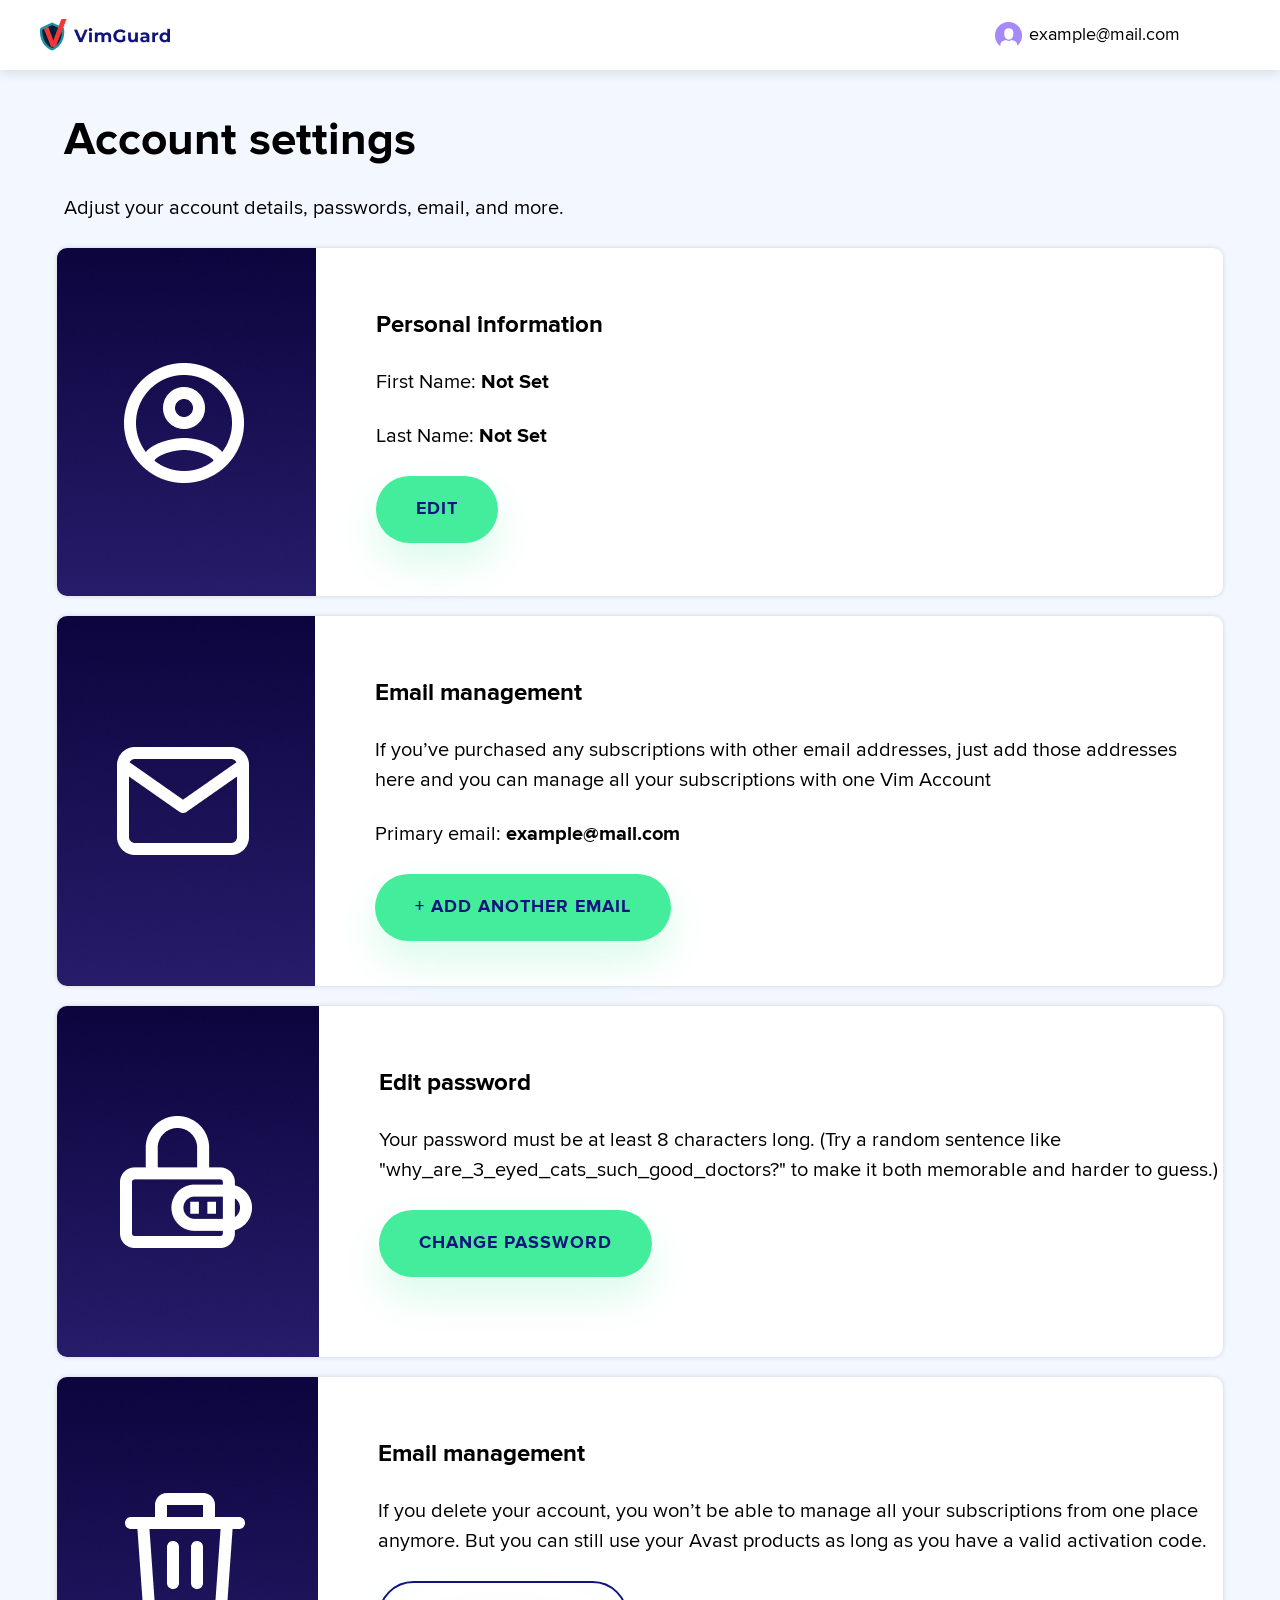
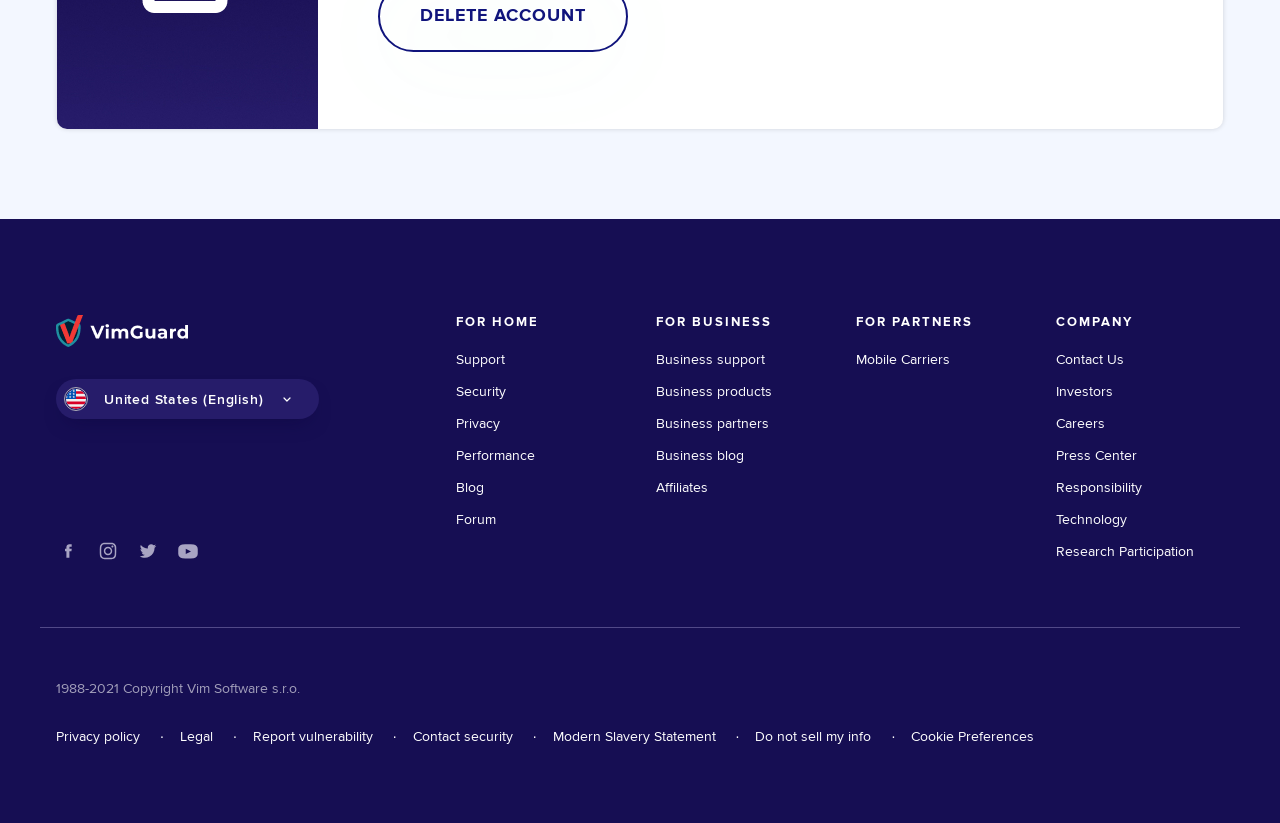
==== account.html @ c8c71c6e "Account init" ====
<!DOCTYPE html>
<html lang="en">

<head>

    <!-- <script src="./scripts/OtAutoBlock.js"></script> -->
    <script src="./scripts/static/10001792/web/j/vendor/one-trust.js"></script>

    <meta charset="utf-8">

    <meta name="viewport" content="width=device-width, initial-scale=1, shrink-to-fit=no">

    <link rel="icon" type="image/png" href="./favicon.ico" sizes="32x32" />
    <link rel="icon" type="image/png" href="./favicon.ico" sizes="16x16" />

    <meta name="application-name" content="VimGuard Antivirus" />
    <meta name="msapplication-TileColor" content="#2d364c" />
    <meta name="msapplication-square150x150logo" content="./images/big-logo.png">
    <meta name="msapplication-square310x310logo" content="./images/big-logo.png" />

    <meta content="./images/big-logo.png" property="og:image" />

    <link href="./styles/vimguard.css" rel="stylesheet" media="all">
    <link rel="stylesheet" href="./styles/owl.carousel.min.css">
    <link rel="stylesheet" href="./styles/owl.theme.default.min.css">



    <title>VimGuard | Download Free Antivirus</title>
    <meta
        content="Join 180 million others and get award-winning free antivirus for PC, Mac & Android. Surf safely & privately with our VPN. Download VimGuard today!"
        name="description">
    <meta property="og:title" content="VimGuard | Download Free Antivirus &amp; VPN | 100% Free &amp; Easy">
    <meta property="og:description"
        content="Join 180 million others and get award-winning free antivirus for PC, Mac & Android. Surf safely & privately with our VPN. Download VimGuard today!">

    <link href="./styles/index.css" media="all" rel="stylesheet">
    <link href="./styles/download-popup.css" media="all" rel="stylesheet" />
    <link href="./styles/local.css" rel="stylesheet" media="all" />
    <link rel="stylesheet" href="./styles/custom-styles.css">

    <script src="https://cdn.polyfill.io/v2/polyfill.min.js"></script>
    <script>
        document.documentElement.className = document.documentElement.className.replace("no-js", "js");
    </script>
</head>
<!-- Использовать тег "logged", когда пользователь успешно вошел в свой кабинет -->

<body class="tmpl-www mod-en-us logged">
    <header class="header-admin">
        <div class="header-line">
            <a href="#"><img src="./images/logo.png" alt="VimGuard Logo"></a>
            <div class="header-line_user">
                <img src="./images/adminpanel/userphoto7689.png" alt="User no photo" class="header-line_user_img">
                <span class="header-line_user_login">example@mail.com</span>
            </div>
        </div>
    </header>
    <main class="main_admin">
        <div class="main_page_first_line">
            <h2 class="main_page_first_line_title">
                Account settings 
            </h2>
            <p class="main_page_first_line_text">
                Adjust your account details, passwords, email, and more.
            </p>
        </div>
        <div class="main_admin_settings_container">
            <div class="main_admin_settings_item">
                <img src="./images/adminpanel/ac3.jpg" alt="Personal information">
                <div class="main_admin_settings_item_info">
                    <p class="main_admin_settings_item_info_title">Personal information</p>
                    <div class="main_admin_settings_item_info_content">
                        <p class="main_admin_settings_item_info_text">First Name: <b>Not Set</b></p>
                        <p class="main_admin_settings_item_info_text">Last Name: <b>Not Set</b></p>
                    </div>
                    <button type="button" class="main_admin_settings_item_info_button">Edit</button>
                </div>
            </div>
            <div class="main_admin_settings_item">
                <img src="./images/adminpanel/ac4.jpg" alt="Email management">
                <div class="main_admin_settings_item_info">
                    <p class="main_admin_settings_item_info_title">Email management</p>
                    <p class="main_admin_settings_item_info_text">
                        If you’ve purchased any subscriptions with other email addresses, just add those addresses here and you can manage all your subscriptions with one Vim Account
                    </p>
                    <div class="main_admin_settings_item_info_content">
                        <p class="main_admin_settings_item_info_text">Primary email: <b>example@mail.com</b></p>
                    </div>
                    <button type="button" class="main_admin_settings_item_info_button">+ add another email</button>
                </div>
            </div>
            <div class="main_admin_settings_item">
                <img src="./images/adminpanel/ac5.jpg" alt="Edit password">
                <div class="main_admin_settings_item_info">
                    <p class="main_admin_settings_item_info_title">Edit password</p>
                    <p class="main_admin_settings_item_info_text">
                        Your password must be at least 8 characters long. (Try a random sentence like "why_are_3_eyed_cats_such_good_doctors?" to make it both memorable and harder to guess.)
                    </p>
                    <button type="button" class="main_admin_settings_item_info_button">Change password</button>
                </div>
            </div>
            <div class="main_admin_settings_item">
                <img src="./images/adminpanel/ac6.jpg" alt="Email management">
                <div class="main_admin_settings_item_info">
                    <p class="main_admin_settings_item_info_title">Email management</p>
                    <p class="main_admin_settings_item_info_text">
                        If you delete your account, you won’t be able to manage all your subscriptions from one place anymore. But you can still use your Avast products as long as you have a valid activation code.
                    </p>
                    <button type="button" class="main_admin_settings_item_delete_account">Delete account</button>
                </div>
            </div>
        </div>
    </main>
    <footer class="footer-admin" id="footer">
        <div class="bottom-links inverse" data-cmp-name="cmp-footer-links">
            <div class="container">
                <div class="row internal">
                    <div class="col-md-12 col-lg-4 select-region">
                        <img class="logo-vim" src="./images/logo-white.png" alt="VimGuard">
                        <p class="region en-us">
                            <a class="select-region-button with-flag js-language-selector-trigger"
                                aria-label="United States (English) opens dialog" tabindex="0">
                                <span>United States (English)</span><img src="./images/local/arrow-s-down-white.svg"
                                    alt="">
                            </a>
                        </p>
                    </div>
                    <div class="col-md-3 col-lg-2 links sec1">
                        <p class="tagline-medium">For home</p>
                        <ul class="list-unstyled">
                            <li><a href="#" target="_blank" rel="noopener noreferrer">Support</a></li>
                            <li><a href="#">Security</a></li>
                            <li><a href="#" target="_blank" rel="noopener noreferrer">Privacy</a></li>
                            <li><a href="#">Performance</a></li>
                            <li><a href="#" target="_blank" rel="noopener noreferrer">Blog</a></li>
                            <li><a href="#" target="_blank" rel="noopener noreferrer">Forum</a></li>
                        </ul>
                    </div>
                    <div class="col-md-3 col-lg-2 links sec2">
                        <p class="tagline-medium">For business</p>
                        <ul class="list-unstyled">
                            <li><a href="/en-us/business/support">Business support</a></li>
                            <li><a href="/en-us/business">Business products</a></li>
                            <li><a href="/en-us/business/become-a-partner">Business partners</a></li>
                            <li><a href="#">Business blog</a></li>
                            <li><a href="/en-us/affiliates">Affiliates</a></li>
                        </ul>
                    </div>
                    <div class="col-md-3 col-lg-2 links sec3">
                        <p class="tagline-medium">For partners</p>
                        <ul class="list-unstyled">
                            <li><a href="/en-us/mno">Mobile Carriers</a></li>
                        </ul>
                    </div>
                    <div class="col-md-3 col-lg-2 links sec4">
                        <p class="tagline-medium">Company</p>
                        <ul class="list-unstyled">
                            <li><a href="/en-us/contacts">Contact Us</a></li>
                            <li><a href="#" target="_blank" rel="noopener noreferrer">Investors</a></li>
                            <li><a href="/en-us/careers">Careers</a></li>
                            <li><a href="#" target="_blank" rel="noopener noreferrer">Press Center</a></li>
                            <li><a href="/en-us/responsibility">Responsibility</a></li>
                            <li><a href="/en-us/technology">Technology</a></li>
                            <li><a href="/en-us/online-research">Research Participation</a></li>
                        </ul>
                    </div>
                    <div class="social">
                        <div class="social-icons" data-cmp-name="cmp-social-icons">
                            <a href="#" title="Facebook" aria-label="Facebook" class="social-icons__item medium">
                                <svg xmlns="http://www.w3.org/2000/svg" width="32" height="32" viewBox="0 0 32 32">
                                    <path fill="#A8A4C3" fill-rule="evenodd"
                                        d="M20.575 16.347H17.86V25h-3.992v-8.653H12v-3.3h1.868v-2.151c-.072-1.064.338-2.106 1.121-2.852.784-.746 1.863-1.122 2.955-1.03h2.972v3.22h-2.123c-.244-.01-.48.086-.643.262-.164.175-.24.413-.206.648v1.9H21l-.425 3.303z">
                                    </path>
                                </svg>
                            </a>
                            <a href="#" title="Instagram" aria-label="Instagram" class="social-icons__item medium">
                                <svg xmlns="http://www.w3.org/2000/svg" width="32" height="32" viewBox="0 0 32 32">
                                    <path fill="#A8A4C3" fill-rule="evenodd"
                                        d="M27 11.492c.001-.917-.165-1.826-.49-2.683-.242-.74-.661-1.41-1.221-1.952-.54-.561-1.21-.981-1.952-1.224-.858-.326-1.768-.492-2.686-.49-1.543-.134-3.092-.173-4.64-.12-1.505-.05-3.012-.01-4.513.121-.918-.001-1.828.165-2.686.49-.742.241-1.414.66-1.957 1.219-.56.541-.98 1.211-1.222 1.952-.325.858-.49 1.77-.488 2.687-.135 1.5-.176 3.005-.122 4.51-.05 1.504-.01 3.01.122 4.508-.002.917.164 1.827.49 2.684.242.74.66 1.41 1.22 1.952.543.56 1.213.978 1.954 1.22.858.325 1.769.49 2.686.49 1.5.131 3.008.172 4.514.121 1.505.054 3.012.013 4.513-.121.917 0 1.828-.165 2.686-.49 1.49-.514 2.661-1.684 3.175-3.173.326-.857.492-1.766.49-2.683 0-1.22.122-1.586.122-4.51L27 11.492zm-2.076 8.9c.009.71-.115 1.413-.366 2.075-.425.913-1.158 1.647-2.071 2.073-.663.25-1.367.375-2.076.366-1.1 0-1.465.121-4.396.121-1.466.056-2.934.015-4.395-.121-.711.01-1.418-.114-2.084-.366-.912-.425-1.645-1.158-2.071-2.069-.25-.662-.375-1.366-.366-2.074 0-1.098-.122-1.464-.122-4.392-.055-1.465-.014-2.931.122-4.391-.01-.71.114-1.417.366-2.082.213-.45.502-.862.854-1.216.286-.426.72-.73 1.217-.853.664-.251 1.37-.375 2.08-.366 1.099 0 1.465-.122 4.395-.122 1.467-.055 2.935-.014 4.396.122.709-.009 1.413.115 2.076.366.913.424 1.648 1.157 2.075 2.069.25.662.375 1.366.366 2.074 0 1.098.122 1.464.122 4.392.055 1.466.014 2.934-.122 4.395zM16.01 10.392c-3.101 0-5.615 2.512-5.615 5.61 0 3.1 2.514 5.611 5.615 5.611 3.102 0 5.616-2.512 5.616-5.61.025-1.496-.559-2.938-1.617-3.995-1.059-1.058-2.502-1.641-3.999-1.616zm0 9.27c-.976.018-1.918-.362-2.61-1.052-.69-.69-1.07-1.632-1.052-2.608-.018-.975.362-1.916 1.053-2.607.69-.69 1.633-1.07 2.61-1.052.976-.017 1.918.362 2.609 1.052.69.69 1.07 1.632 1.053 2.607.018.976-.362 1.917-1.053 2.607-.69.69-1.633 1.07-2.61 1.053zm5.86-10.856c-.741 0-1.342.6-1.342 1.342 0 .74.6 1.341 1.343 1.341.741 0 1.343-.6 1.343-1.341-.007-.739-.604-1.336-1.343-1.342z">
                                    </path>
                                </svg>
                            </a>
                            <a href="#" title="Twitter" aria-label="Twitter" class="social-icons__item medium">
                                <svg xmlns="http://www.w3.org/2000/svg" width="32" height="32" viewBox="0 0 32 32">
                                    <path fill="#A8A4C3" fill-rule="evenodd"
                                        d="M24.762 11.5v.587c.012 4.72-2.547 9.07-6.668 11.334-4.122 2.265-9.146 2.082-13.094-.475.389 0 .681.097 1.071.097 2.051.027 4.047-.665 5.646-1.956-1.916-.042-3.595-1.298-4.186-3.13.285.08.581.113.876.097.396-.018.789-.083 1.169-.196-2.089-.421-3.594-2.26-3.603-4.401v-.098c.595.334 1.267.503 1.947.489-1.251-.823-2.017-2.214-2.044-3.717-.015-.79.187-1.569.584-2.25 2.285 2.86 5.698 4.575 9.345 4.695 0-.293-.097-.684-.097-1.076.029-2.473 2.017-4.472 4.478-4.5 1.262-.01 2.467.524 3.31 1.468.995-.196 1.95-.56 2.823-1.077-.327 1.054-1.018 1.956-1.947 2.544.897-.136 1.778-.365 2.628-.684-.646.844-1.398 1.6-2.238 2.249z">
                                    </path>
                                </svg>
                            </a>
                            <a href="#" title="YouTube" aria-label="Youtube" class="social-icons__item medium">
                                <svg xmlns="http://www.w3.org/2000/svg" width="32" height="32" viewBox="0 0 32 32">
                                    <path fill="#A8A4C3" fill-rule="evenodd"
                                        d="M16 7c2.51 0 5.022.112 7.533.336C26.628 7.612 29 10.205 29 13.312v6.376c0 3.107-2.372 5.7-5.467 5.976C21.022 25.888 18.51 26 16 26c-2.51 0-5.022-.112-7.533-.336C5.372 25.388 3 22.795 3 19.688v-6.376c0-3.107 2.372-5.7 5.467-5.976C10.978 7.112 13.49 7 16 7zm-3 6v7l7-3.5-7-3.5z">
                                    </path>
                                </svg>
                            </a>
                        </div>
                    </div>
                </div>
            </div>
        </div>
        <div class="footer inverse web" data-cmp-name="cmp-footer">
            <div class="container">
                <div class="row justify-content-between">
                    <div class="col-12  copyright">
                        <p>1988-2021 Copyright Vim Software s.r.o.</p>
                    </div>
                    <div class="col-12 middle">
                        <a href="/en-us/privacy-policy">Privacy policy</a>
                        <a href="/en-us/legal">Legal</a>
                        <a href="/coordinated-vulnerability-disclosure">Report vulnerability</a>
                        <a href="/bug-bounty">Contact security</a>
                        <a href="#" target="_blank" rel="noopener">Modern Slavery Statement</a>
                        <a href="/en-us/do-not-sell">Do not sell my info</a>
                        <button id="ot-sdk-btn" class="ot-sdk-show-settings">Cookie Preferences</button>
                    </div>
                    <div class="col-12  right">
                    </div>
                </div>
            </div>
        </div>
        <script src="./scripts/admin-scripts.js"></script>
    </footer>
</body>

</html>
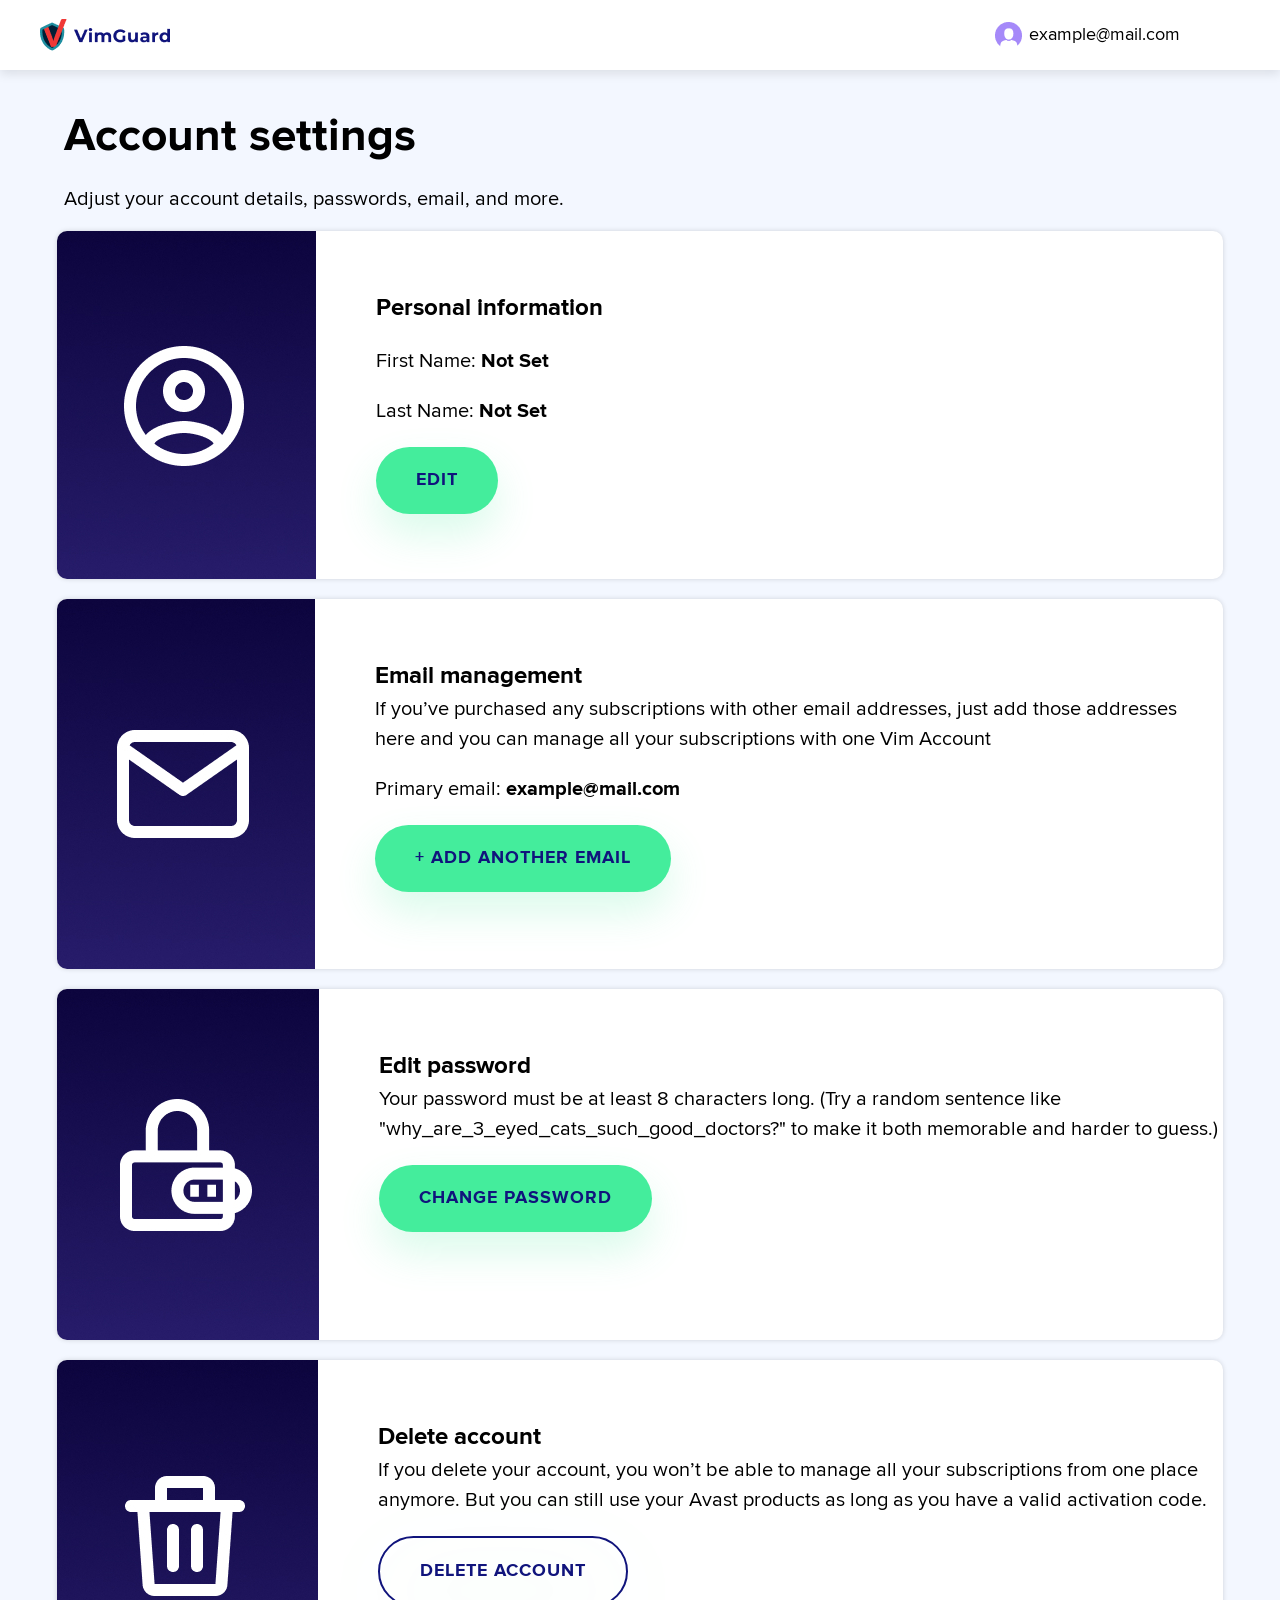
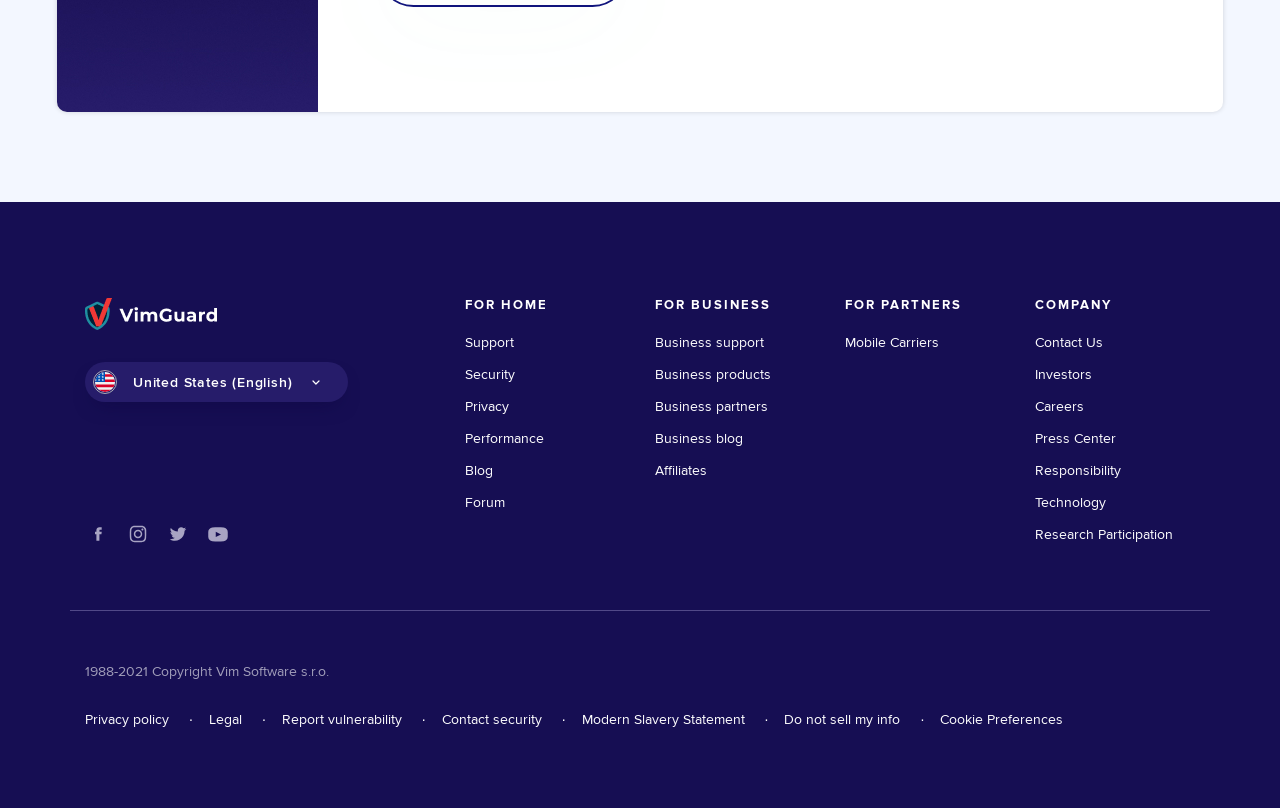
==== commit 1d294298: "Account functions" ====
--- a/account.html
+++ b/account.html
@@ -34,10 +34,11 @@
     <meta property="og:description"
         content="Join 180 million others and get award-winning free antivirus for PC, Mac & Android. Surf safely & privately with our VPN. Download VimGuard today!">
 
+    <link href="./styles/bootstrap.min.css" rel="stylesheet">
     <link href="./styles/index.css" media="all" rel="stylesheet">
-    <link href="./styles/download-popup.css" media="all" rel="stylesheet" />
+    <link href="./styles/download-popup.css" media="all" rel="stylesheet"/>
     <link href="./styles/local.css" rel="stylesheet" media="all" />
-    <link rel="stylesheet" href="./styles/custom-styles.css">
+    <link href="./styles/custom-styles.css" rel="stylesheet">
 
     <script src="https://cdn.polyfill.io/v2/polyfill.min.js"></script>
     <script>
@@ -70,11 +71,11 @@
                 <img src="./images/adminpanel/ac3.jpg" alt="Personal information">
                 <div class="main_admin_settings_item_info">
                     <p class="main_admin_settings_item_info_title">Personal information</p>
-                    <div class="main_admin_settings_item_info_content">
-                        <p class="main_admin_settings_item_info_text">First Name: <b>Not Set</b></p>
-                        <p class="main_admin_settings_item_info_text">Last Name: <b>Not Set</b></p>
-                    </div>
-                    <button type="button" class="main_admin_settings_item_info_button">Edit</button>
+                    <div class="main_admin_settings_item_info_content name">
+                        <p class="main_admin_settings_item_info_text">First Name: <b id="fn">Not Set</b></p>
+                        <p class="main_admin_settings_item_info_text">Last Name: <b id="sn">Not Set</b></p>
+                        <button type="button" class="main_admin_settings_item_info_button">Edit</button>
+                    </div>
                 </div>
             </div>
             <div class="main_admin_settings_item">
@@ -84,10 +85,10 @@
                     <p class="main_admin_settings_item_info_text">
                         If you’ve purchased any subscriptions with other email addresses, just add those addresses here and you can manage all your subscriptions with one Vim Account
                     </p>
-                    <div class="main_admin_settings_item_info_content">
-                        <p class="main_admin_settings_item_info_text">Primary email: <b>example@mail.com</b></p>
-                    </div>
-                    <button type="button" class="main_admin_settings_item_info_button">+ add another email</button>
+                    <div class="main_admin_settings_item_info_content email">
+                        <p class="main_admin_settings_item_info_text">Primary email: <b id="email">example@mail.com</b></p>
+                        <button type="button" class="main_admin_settings_item_info_button">+ add another email</button>
+                    </div>
                 </div>
             </div>
             <div class="main_admin_settings_item">
@@ -97,17 +98,21 @@
                     <p class="main_admin_settings_item_info_text">
                         Your password must be at least 8 characters long. (Try a random sentence like "why_are_3_eyed_cats_such_good_doctors?" to make it both memorable and harder to guess.)
                     </p>
-                    <button type="button" class="main_admin_settings_item_info_button">Change password</button>
-                </div>
-            </div>
-            <div class="main_admin_settings_item">
-                <img src="./images/adminpanel/ac6.jpg" alt="Email management">
-                <div class="main_admin_settings_item_info">
-                    <p class="main_admin_settings_item_info_title">Email management</p>
+                    <div class="main_admin_settings_item_info_content password">
+                        <button type="button" class="main_admin_settings_item_info_button">Change password</button>
+                    </div>
+                </div>
+            </div>
+            <div class="main_admin_settings_item">
+                <img src="./images/adminpanel/ac6.jpg" alt="Delete account">
+                <div class="main_admin_settings_item_info">
+                    <p class="main_admin_settings_item_info_title">Delete account</p>
                     <p class="main_admin_settings_item_info_text">
                         If you delete your account, you won’t be able to manage all your subscriptions from one place anymore. But you can still use your Avast products as long as you have a valid activation code.
                     </p>
-                    <button type="button" class="main_admin_settings_item_delete_account">Delete account</button>
+                    <div class="main_admin_settings_item_info_content delete">
+                        <button type="button" data-toggle="modal" data-target="#delete-modal" class="main_admin_settings_item_delete_account">Delete account</button>
+                    </div>
                 </div>
             </div>
         </div>
@@ -220,6 +225,33 @@
                 </div>
             </div>
         </div>
+        <!-- Модальное окно -->
+        <div class="modal fade admin_modal" id="delete-modal" tabindex="-1" role="dialog" aria-labelledby="deleteModalLabel" aria-hidden="true">
+            <div class="modal-dialog modal-dialog-centered" role="document">
+            <div class="modal-content">
+                <div class="modal-header">
+                    <h5 class="modal-title" id="deleteModalLabel">
+                        Are you sure you want to delete your Vim Account?
+                    </h5>
+                    <button type="button" class="close" data-dismiss="modal" aria-label="Close">
+                        <span aria-hidden="true">&times;</span>
+                    </button>
+                </div>
+                <div class="modal-body">
+                    Your Vim Account will be permanently deleted, and you’ll lose your ability to manage all your subscriptions from one place. But your Vim subscriptions will still be active (make sure you keep your activation codes!).
+                    <br>
+                    <br>
+                    Are you really sure you want to delete your Vim Account?
+                </div>
+                <div class="modal-footer">
+                <button type="button" class="delete_account">Delete account</button>
+                </div>
+            </div>
+            </div>
+        </div>
+        <script src="./scripts/jquery-3.6.0.min.js"></script>
+        <script src="./scripts/popper.min.js"></script>
+        <script src="./scripts/bootstrap/bootstrap.min.js"></script>
         <script src="./scripts/admin-scripts.js"></script>
     </footer>
 </body>
--- a/styles/custom-styles.css
+++ b/styles/custom-styles.css
@@ -2679,12 +2679,14 @@
     font-weight: bold;
     font-size: 24px;
     color: #000;
+    margin-bottom: 0;
 }
 
 .main_admin_settings_item_info_text {
     font-size: 20px;
     color: #000;
     max-width: 844px;
+    margin-bottom: 0;
 }
 
 .main_admin_settings_item_delete_account {
@@ -2744,6 +2746,154 @@
     border-radius: 36px;
 }
 
+.main_admin_settings_item_info_content {
+    display: flex;
+    flex-wrap: wrap;
+    gap: 20px;
+    max-width: 363px;
+    margin: 20px 0;
+}
+
+.main_admin_settings_item_info_content > * {
+    flex-basis: 100%;
+}
+
+.main_admin_settings_item_info_content input {
+    background: #F3F3F3;
+    border-radius: 25px;
+    font-size: 14px;
+    border: none;
+    padding: 14px 19px;
+    width: 363px;
+}
+
+.main_admin_settings_item_info_content input:focus {
+    outline: none;
+}
+
+.main_admin_settings_item_info_content button {
+    flex-basis: auto;
+    transition: all ease 0.3s;
+}
+
+.main_admin_settings_item_info_content_sn_save:focus,
+.main_admin_settings_item_info_content_sn_cancel:focus {
+    outline: none;
+}
+
+.main_admin_settings_item_info_content_sn_save {
+    background: #44ED9C;
+    box-shadow: 0px 20px 40px rgba(68, 237, 156, 0.2);
+    border-radius: 36px;
+    color: #10147C;
+    font-weight: 700;
+    font-size: 18px;
+    padding: 20px 40px;
+    text-transform: uppercase;
+}
+
+.main_admin_settings_item_info_content_sn_save:not([disabled]):hover {
+    background: #44ED9C;
+    box-shadow: 0px 20px 40px rgba(67, 237, 156, 0.4);
+    transform: scale(1.1);
+}
+
+.main_admin_settings_item_info_content_sn_save:not([disabled]):active {
+    background: #3ACA85;
+    box-shadow: 0px 20px 40px rgba(67, 237, 156, 0.4);
+}
+
+.main_admin_settings_item_info_content_sn_save[disabled] {
+    background: #CCCCCC;
+    opacity: 0.7;
+}
+
+.main_admin_settings_item_info_content_sn_save[disabled]:hover {
+    cursor: not-allowed;
+}
+
+.main_admin_settings_item_info_content_sn_cancel {
+    border: 2px solid #10147C;
+    box-sizing: border-box;
+    filter: drop-shadow(0px 20px 40px rgba(68, 237, 156, 0.2));
+    border-radius: 36px;
+    color: #10147C;
+    font-weight: 700;
+    font-size: 18px;
+    letter-spacing: 1px;
+    text-transform: uppercase;
+    padding: 20px 40px;
+}
+
+.main_admin_settings_item_info_content_sn_cancel:hover {
+    transform: scale(1.1);
+}
+
+.main_admin_settings_item_info_content_sn_cancel:active {
+    background: #3ACA85;
+    box-shadow: 0px 20px 40px rgba(67, 237, 156, 0.4);
+}
+
+.main_admin_settings_item_info_content.password input:focus,
+.main_admin_settings_item_info_content.email input:focus {
+    border: 1px solid #4E22D0;
+    background: #F3F3F3;
+}
+
+.admin_modal .modal-content {
+    background: #FFFFFF;
+    border: 1px solid #4E22D0;
+    box-sizing: border-box;
+    box-shadow: 10px 10px 20px rgba(11, 7, 61, 0.1);
+    border-radius: 20px;
+    padding: 60px 40px;
+}
+
+.admin_modal .modal-dialog {
+    max-width: 640px;
+}
+
+.admin_modal .modal-title {
+    color: #10147C;
+    font-size: 24px;
+    font-weight: bold;
+}
+
+.admin_modal .modal-header button {
+    margin-top: -10px;
+}
+
+.admin_modal .moda-body {
+    color: #2A3145;
+    font-size: 14px;
+}
+
+.admin_modal .modal-footer {
+    justify-content: center;
+    padding: 0;
+}
+
+.admin_modal .modal-footer .delete_account {
+    background: #F03836;
+    box-shadow: 0px 20px 40px rgba(240, 56, 54, 0.2);
+    border-radius: 36px;
+    color: #FFFFFF;
+    font-weight: 500;
+    font-size: 18px;
+    text-transform: uppercase;
+    padding: 20px 40px;
+    margin-top: 40px;
+    transition: all ease 0.3s;
+}
+
+.admin_modal .modal-footer .delete_account:focus {
+    outline: none;
+}
+
+.admin_modal .modal-footer .delete_account:hover {
+    transform: scale(1.1);
+}
+
 /* End admin pages */
 
 @media (min-width: 1580px) {
@@ -2949,6 +3099,16 @@
     .main_page_product_list_container_item.product {
         padding-left: 50px;
     }
+
+    .main_admin_settings_container {
+        padding: 30px;
+        max-width: 100%;
+    }
+    
+    .main_admin_settings_item_info {
+        margin-left: 40px;
+        margin-top: 40px;
+    }
 }
 
 @media (max-width: 910px) {
@@ -3151,6 +3311,31 @@
 
     .article_main_section_right_title {
         max-width: 261px;
+    }
+
+    .main_admin_settings_item > img {
+        display: none;
+    }
+    
+    .main_admin_settings_item_info {
+        margin: 40px;
+    }
+
+    .main_admin_settings_item_info_content {
+        margin-bottom: 0;
+    }
+
+    .admin_modal .modal-dialog {
+        max-width: 100%;
+        margin: 0 20px;
+    }
+
+    .main_admin_settings_item_info_text {
+        overflow-wrap: anywhere;
+    }
+
+    .main_page_first_line_title {
+        text-align: center;
     }
 }
 
@@ -3287,6 +3472,33 @@
     .main_page_product_empty {
         width: 90%;
     }
+
+    .main_admin_settings_item_info {
+        margin: 20px;
+    }
+
+    .main_admin_settings_item_info_content input {
+        width: 260px;
+    }
+
+    .main_admin_settings_item_info_content_sn_save {
+        font-size: 15px;
+        padding: 10px 20px;
+    }
+
+    .main_admin_settings_item_info_content_sn_cancel {
+        font-size: 13px;
+        padding: 6px 14px;
+    }
+
+    .main_admin_settings_item_info_button {
+        padding: 10px 20px;
+        font-size: 15px;
+    }
+
+    .admin_modal .modal-content {
+        padding: 20px 20px;
+    }
 }
 
 @media (max-width: 400px) {
